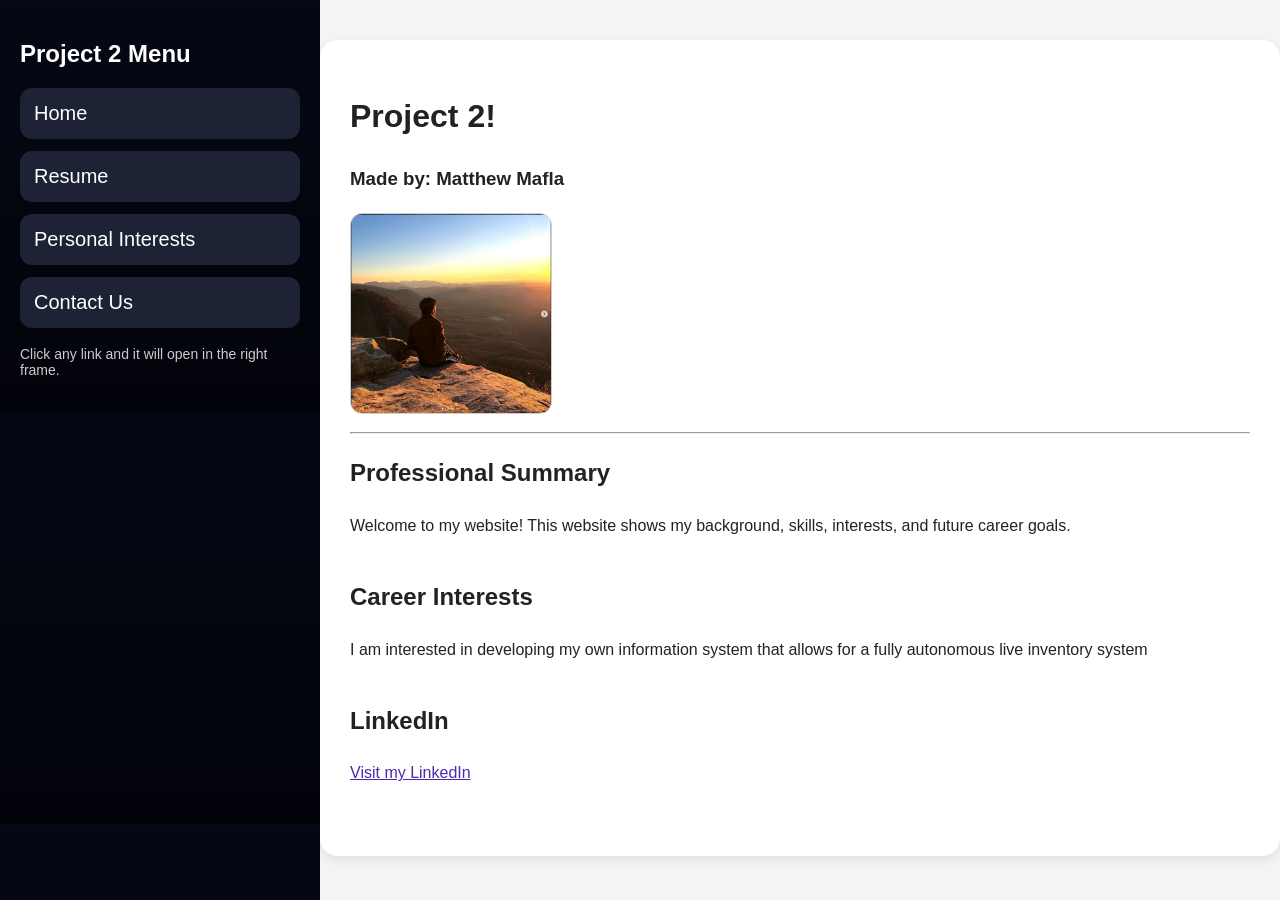
==== Project1-main/index.html @ 92a35674 "Add files via upload" ====
<!DOCTYPE html>
<html lang="en">
<head>
  <meta charset="UTF-8" />
  <meta name="viewport" content="width=device-width, initial-scale=1.0" />
  <title>Project 1 - iFrame Site</title>
</head>

<body style="margin:0;">
  
  <iframe
    src="menu.html"
    name="menuFrame"
    title="Menu Frame"
    style="width: 25%; height: 100vh; border: 0; float: left;"
  ></iframe>

  <iframe
    src="home.html"
    name="displayFrame"
    title="Display Frame"
    style="width: 75%; height: 100vh; border: 0; float: left;"
  ></iframe>
</body>
</html>
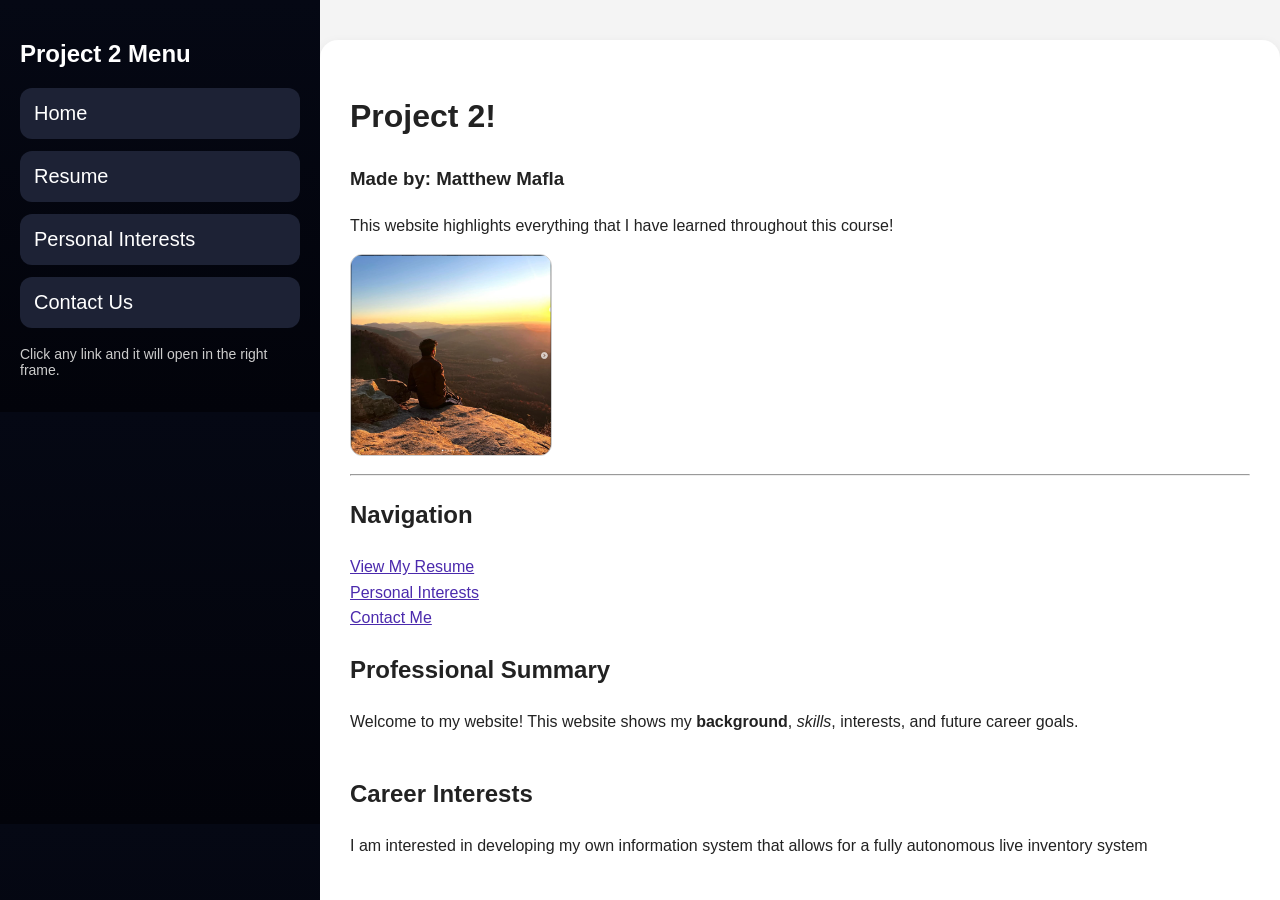
==== commit 16732451: "Update index.html" ====
--- a/Project1-main/index.html
+++ b/Project1-main/index.html
@@ -17,9 +17,9 @@
 
   <iframe
     src="home.html"
-    name="displayFrame"
+    name="right"
     title="Display Frame"
     style="width: 75%; height: 100vh; border: 0; float: left;"
   ></iframe>
 </body>
-</html>+</html>
